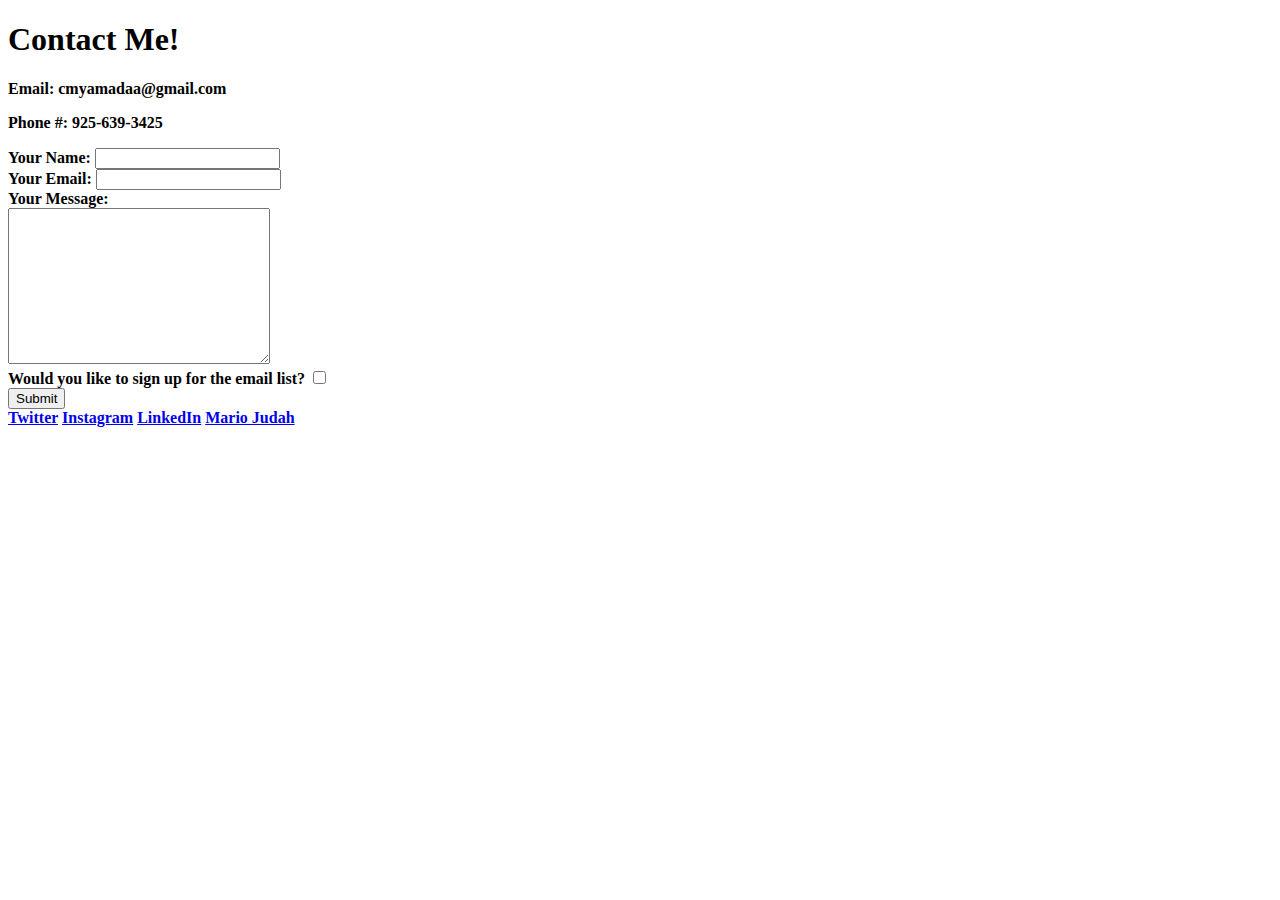
==== contact.html @ 45f8fd37 "Added initial cv website files" ====
<!DOCTYPE html>
<html lang="en">
<head>
    <meta charset="UTF-8">
    <meta name="viewport" content="width=device-width, initial-scale=1.0">
    <title>Contact me!</title>
</head>
<body>
    <H1>Contact Me!</H1>
    <strong>
        <p>Email: cmyamadaa@gmail.com</p>
        <p>Phone #: 925-639-3425</p>
        <form action="mailto:cmyamadaa@gmail.com" method="post" enctype="text/plain">
            <label>Your Name:</label>
            <input type="text" name = "yourName" value=""><br>
            <label>Your Email:</label>
            <input type="email" name="yourEmail" value=""><br>
            <label>Your Message:</label><br>
            <textarea name="yourMessage" rows="10" cols = "30"></textarea><br>
            <label>Would you like to sign up for the email list?</label>
            <input type="checkbox" name = "" value = ""><br>
            <input type="submit" name = "">
        </form>
        <a href = "https://twitter.com/WildYamada">Twitter</a>
        <a href = "https://www.instagram.com/wildyamada/">Instagram</a>
        <a href = "https://www.linkedin.com/in/cmyamada/">LinkedIn</a>
        <a href = "playground.html">Mario Judah</a>
    </strong>

</body>
</html>
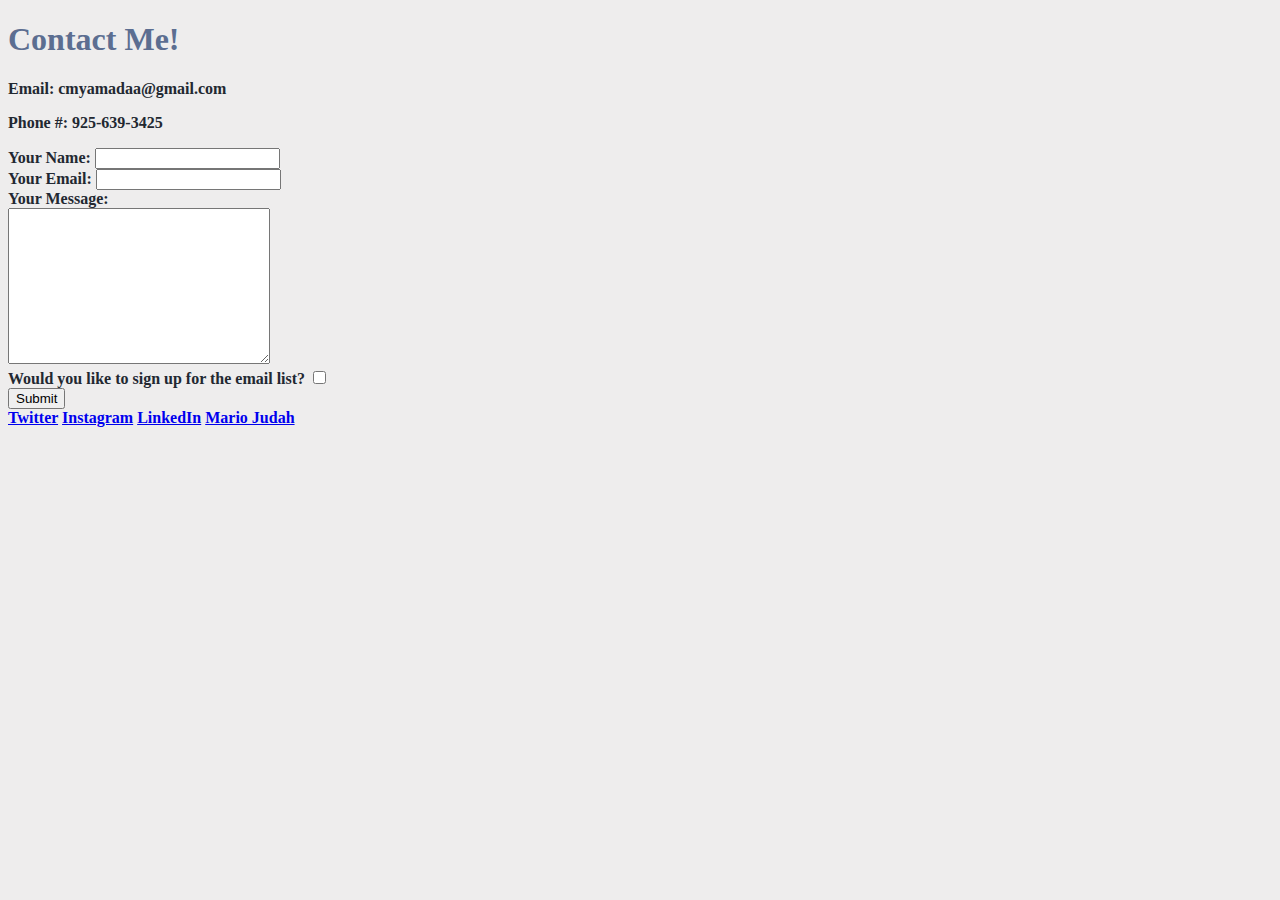
==== commit 8180bbbb: "Add files via upload" ====
--- a/contact.html
+++ b/contact.html
@@ -4,6 +4,7 @@
     <meta charset="UTF-8">
     <meta name="viewport" content="width=device-width, initial-scale=1.0">
     <title>Contact me!</title>
+    <link rel="stylesheet" href="css/styles.css">
 </head>
 <body>
     <H1>Contact Me!</H1>
--- a/css/styles.css
+++ b/css/styles.css
@@ -0,0 +1,16 @@
+body {
+    background-color: #eeeded;
+    color: #222831;
+}
+hr {
+    border-style: dotted none none;
+    border-color: #dd9866;
+    border-width: 5px;
+    width: 5%;
+}
+h1{
+    color: #5c6e91;
+}
+h3{
+    color: #8f384d;
+}